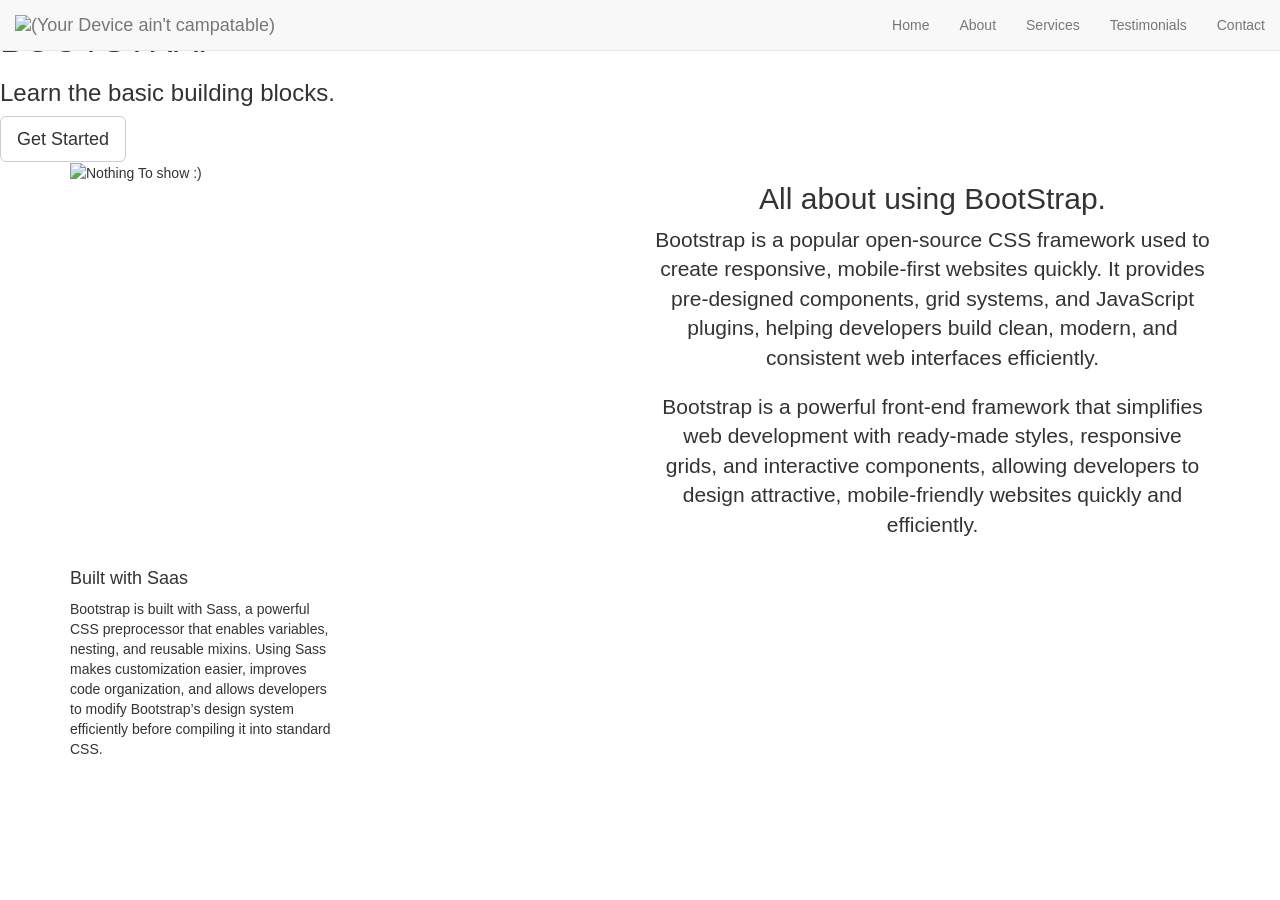
==== index.html @ 2797a009 "update" ====
<!DOCTYPE html>
<html lang="en">

<head>
    <meta charset="UTF-8">
    <meta name="viewport" content="width=device-width, initial-scale=1.0">
    <title>BOOTSTRAP PAGE (BEAUTIFULL)</title>

    <link rel="stylesheet" href="https://maxcdn.bootstrapcdn.com/bootstrap/3.3.7/css/bootstrap.min.css">
    <link rel="stylesheet" href="https://cdnjs.cloudflare.com/ajax/libs/font-awesome/4.7.0/css/font-awesome.min.css">
    <script src="https://ajax.googleapis.com/ajax/libs/jquery/3.2.1/jquery.min.js"></script>
    <script src="https://maxcdn.bootstrapcdn.com/bootstrap/3.3.7/js/bootstrap.min.js"></script>
    <link href="style.css" rel="stylesheet" />
    <link rel="stylesheet" href="https://m.w3newbie.com/you-tube.css">
</head>

<body>

    <nav class="navbar navbar-default navbar-fixed-top" role="navigation">
        <div class="container-fluid">
            <div class="navbar-header">
                <button type="button" class="navbar-toggle" data-toggle="
                collapse" data-target="#navbar-collapse-main">
                    <span class="sr-only">Toggle navigation</span>
                    <span class="icon-bar"></span>
                    <span class="icon-bar"></span>
                    <span class="icon-bar"></span>

                </button>
                <a class="navbar-brand" href="#"><img
                        src="https://yt3.googleusercontent.com/CVcSx2MvjLtE7ZTdD8c3dB3uGL8m5Ck73KGNGFg0nvud_KDMOM5wSuctEtPozL8dk9QcnVFu=s160-c-k-c0x00ffffff-no-rj"
                        alt="(Your Device ain't campatable)"></a>
            </div>
            <div class="collapse navbar-collapse" id="navbar-collapse-main">
                <ul class="nav navbar-nav navbar-right">
                    <li><a class="active" href="#">Home</a></li>
                    <li><a href="#">About</a></li>
                    <li><a href="#">Services</a></li>
                    <li><a href="#">Testimonials</a></li>
                    <li><a href="#">Contact</a></li>
                </ul>
            </div>
        </div>
    </nav>

    <div id="home">
        <div class="landing-text">
            <h1>BOOTSTRAP</h1>
            <h3>Learn the basic building blocks.</h3>
            <a href="#" class="btn btn-default btn-lg">Get Started</a>
        </div>
    </div>

    <div class="padding">
        <div class="container">
            <div class="row">
                <div class="col-sm-6">
                    <img src="https://clipart-library.com/image_gallery/n2110572.gif" alt="Nothing To show :)">
                </div>
                <div class="col-sm-6 text-center">
                    <h2>All about using BootStrap.</h2>
                    <p class="lead">Bootstrap is a popular open-source CSS framework used to create responsive,
                        mobile-first websites quickly. It provides pre-designed components, grid systems, and JavaScript
                        plugins, helping developers build clean, modern, and consistent web interfaces efficiently.</p>
                    <p class="lead">Bootstrap is a powerful front-end framework that simplifies web development with
                        ready-made styles, responsive grids, and interactive components, allowing developers to design
                        attractive, mobile-friendly websites quickly and efficiently.</p>
                </div>
            </div>
        </div>
    </div>

    <div class="padding">
        <div class="container">
            <div class="row">
                <div class="col-lg-3 col-md-3 col-sm-6 col-xs-12">
                    <h4>Built with Saas</h4>
                    Bootstrap is built with Sass, a powerful CSS preprocessor that enables variables, nesting, and
                    reusable mixins. Using Sass makes customization easier, improves code organization, and allows
                    developers to modify Bootstrap’s design system efficiently before compiling it into standard CSS.
                </div>
            
            
                <div class="col-lg-3 col-md-3 col-sm-6 col-xs-12">
                    <img src="https://encrypted-tbn0.gstatic.com/images?q=tbn:ANd9GcTq4lqnMcGLTjHod7oxxwB6jnbblX3KLM8lZw&s" alt="">
                </div>
            
            
                <div class="col-lg-3 col-md-3 col-sm-6 col-xs-12">

                </div>
            
            
                <div class="col-lg-3 col-md-3 col-sm-6 col-xs-12">

                </div>
            </div>
        </div>
    </div>

</body>

</html>
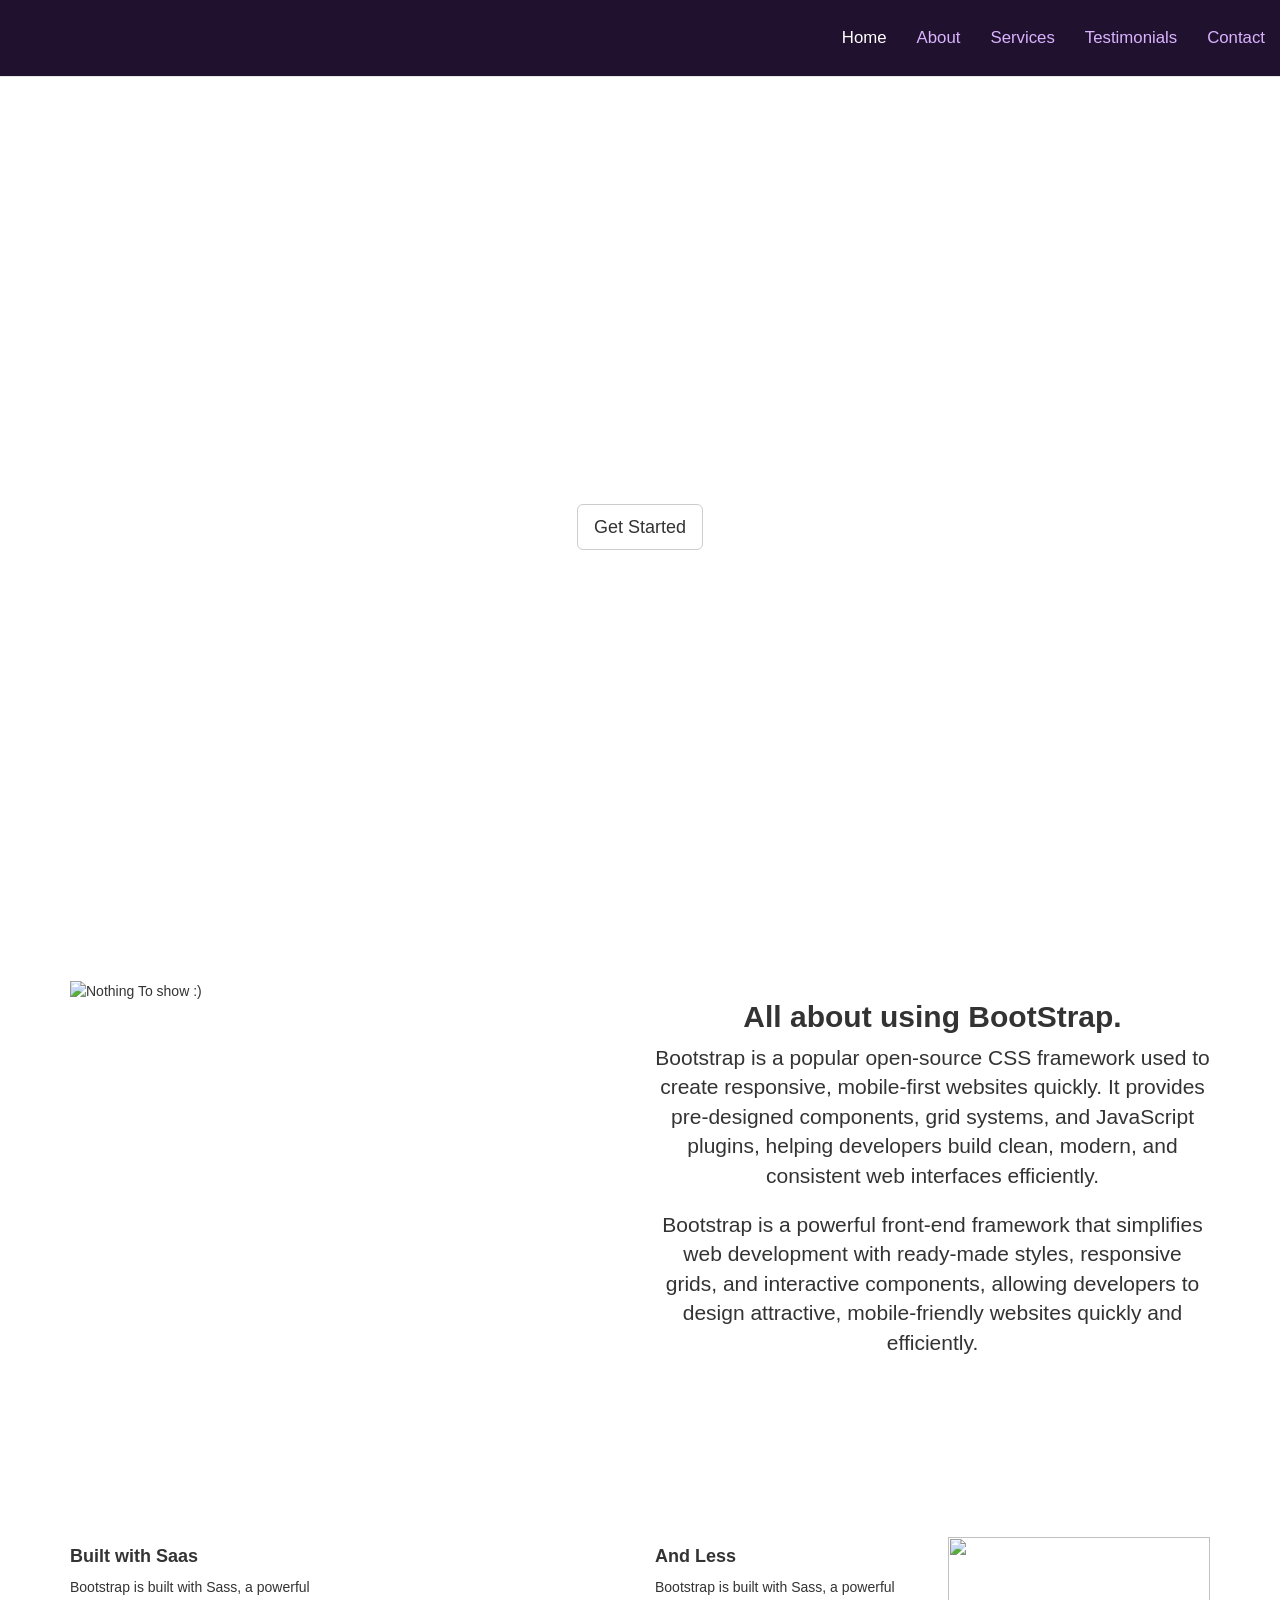
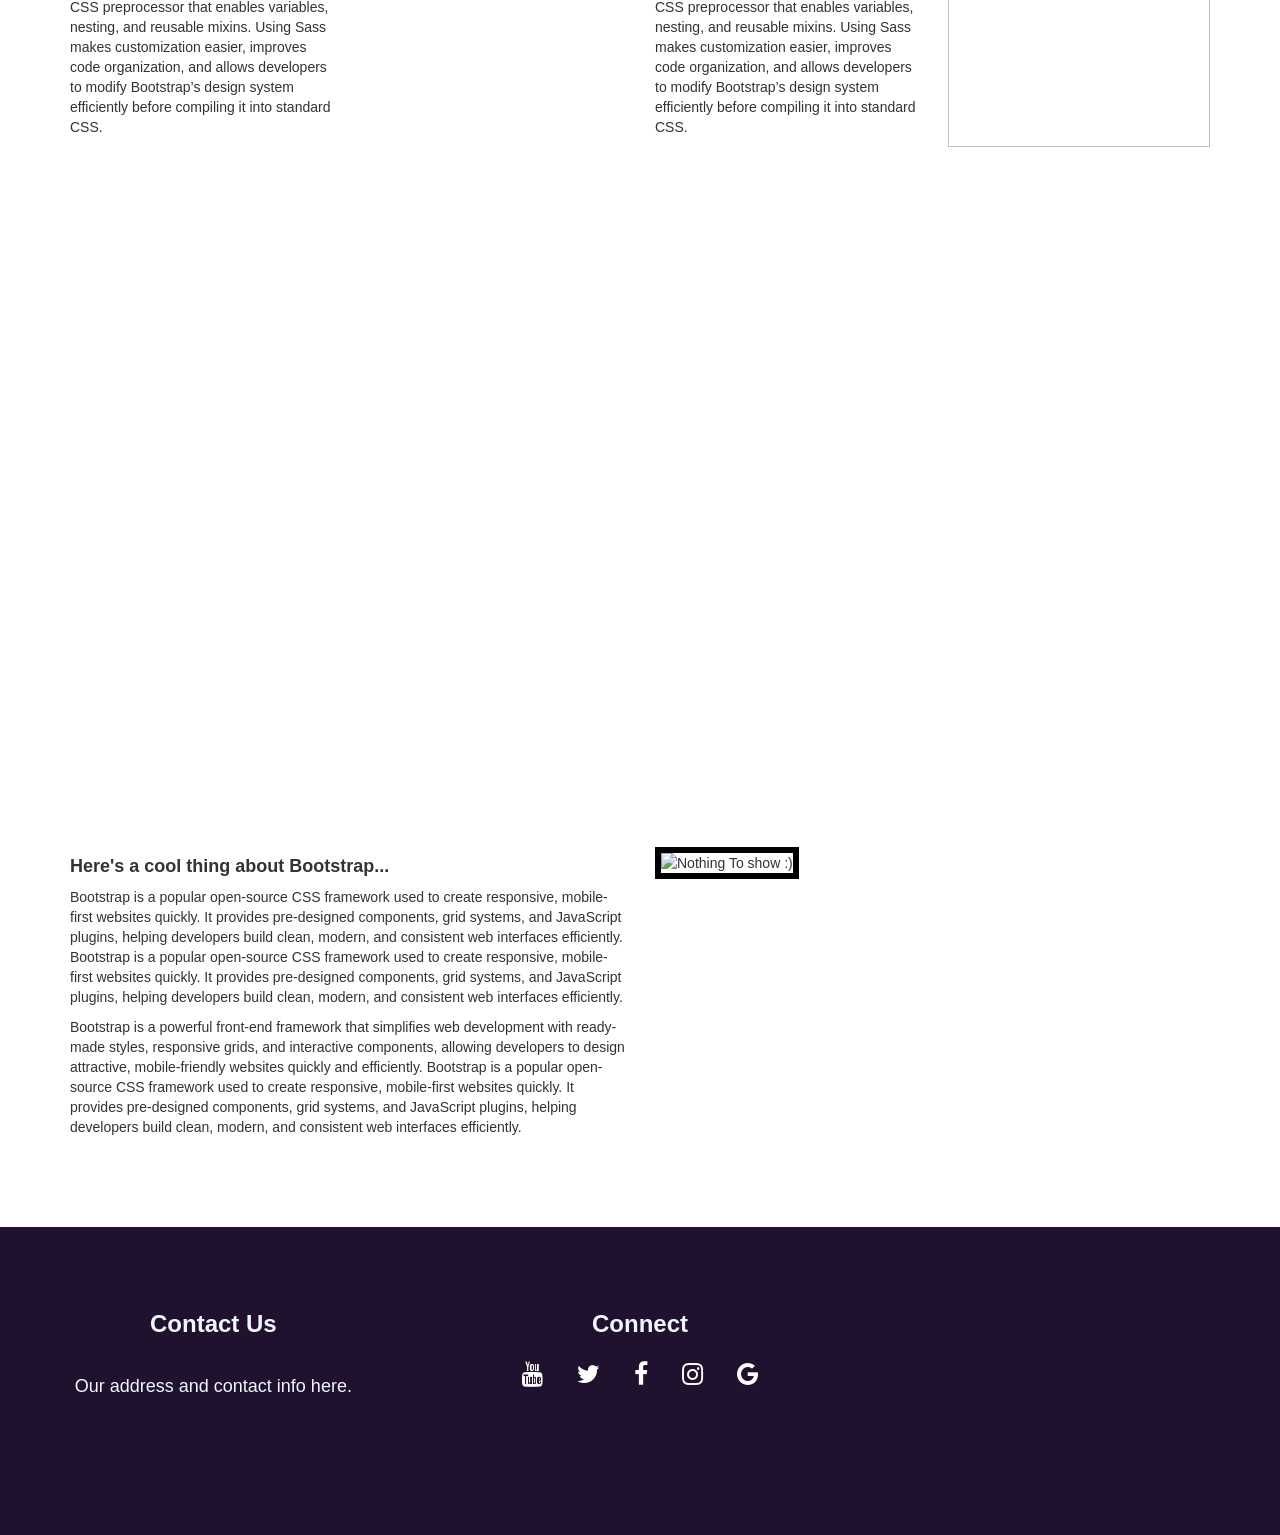
==== commit f90dfca4: "update" ====
--- a/index.html
+++ b/index.html
@@ -4,7 +4,7 @@
 <head>
     <meta charset="UTF-8">
     <meta name="viewport" content="width=device-width, initial-scale=1.0">
-    <title>BOOTSTRAP PAGE (BEAUTIFULL)</title>
+    <title>BOOTSTRAP!</title>
 
     <link rel="stylesheet" href="https://maxcdn.bootstrapcdn.com/bootstrap/3.3.7/css/bootstrap.min.css">
     <link rel="stylesheet" href="https://cdnjs.cloudflare.com/ajax/libs/font-awesome/4.7.0/css/font-awesome.min.css">
@@ -12,6 +12,9 @@
     <script src="https://maxcdn.bootstrapcdn.com/bootstrap/3.3.7/js/bootstrap.min.js"></script>
     <link href="style.css" rel="stylesheet" />
     <link rel="stylesheet" href="https://m.w3newbie.com/you-tube.css">
+
+
+    
 </head>
 
 <body>
@@ -28,8 +31,8 @@
 
                 </button>
                 <a class="navbar-brand" href="#"><img
-                        src="https://yt3.googleusercontent.com/CVcSx2MvjLtE7ZTdD8c3dB3uGL8m5Ck73KGNGFg0nvud_KDMOM5wSuctEtPozL8dk9QcnVFu=s160-c-k-c0x00ffffff-no-rj"
-                        alt="(Your Device ain't campatable)"></a>
+                        src=""
+                        alt=""></a>
             </div>
             <div class="collapse navbar-collapse" id="navbar-collapse-main">
                 <ul class="nav navbar-nav navbar-right">
@@ -45,8 +48,8 @@
 
     <div id="home">
         <div class="landing-text">
-            <h1>BOOTSTRAP</h1>
-            <h3>Learn the basic building blocks.</h3>
+            <h1 class="hh"><strong>BOOTSTRAP</strong></h1>
+            <h3 class="hh"><strong>Learn the basic building blocks.</strong></h3>
             <a href="#" class="btn btn-default btn-lg">Get Started</a>
         </div>
     </div>
@@ -58,7 +61,7 @@
                     <img src="https://clipart-library.com/image_gallery/n2110572.gif" alt="Nothing To show :)">
                 </div>
                 <div class="col-sm-6 text-center">
-                    <h2>All about using BootStrap.</h2>
+                    <h2><strong>All about using BootStrap.</strong></h2>
                     <p class="lead">Bootstrap is a popular open-source CSS framework used to create responsive,
                         mobile-first websites quickly. It provides pre-designed components, grid systems, and JavaScript
                         plugins, helping developers build clean, modern, and consistent web interfaces efficiently.</p>
@@ -74,30 +77,114 @@
         <div class="container">
             <div class="row">
                 <div class="col-lg-3 col-md-3 col-sm-6 col-xs-12">
-                    <h4>Built with Saas</h4>
-                    Bootstrap is built with Sass, a powerful CSS preprocessor that enables variables, nesting, and
-                    reusable mixins. Using Sass makes customization easier, improves code organization, and allows
-                    developers to modify Bootstrap’s design system efficiently before compiling it into standard CSS.
+                    <h4><strong>Built with Saas</strong></h4>
+                    <p>Bootstrap is built with Sass, a powerful CSS preprocessor that enables variables, nesting, and
+                        reusable mixins. Using Sass makes customization easier, improves code organization, and allows
+                        developers to modify Bootstrap’s design system efficiently before compiling it into standard
+                        CSS.</p>
                 </div>
-            
-            
+
+
                 <div class="col-lg-3 col-md-3 col-sm-6 col-xs-12">
-                    <img src="https://encrypted-tbn0.gstatic.com/images?q=tbn:ANd9GcTq4lqnMcGLTjHod7oxxwB6jnbblX3KLM8lZw&s" alt="">
+                    <img src="https://encrypted-tbn0.gstatic.com/images?q=tbn:ANd9GcTq4lqnMcGLTjHod7oxxwB6jnbblX3KLM8lZw&s"
+                        alt="">
                 </div>
-            
-            
+
+
                 <div class="col-lg-3 col-md-3 col-sm-6 col-xs-12">
+                    <h4><strong>And Less</strong></h4>
+                    <p>Bootstrap is built with Sass, a powerful CSS preprocessor that enables variables, nesting, and
+                        reusable mixins. Using Sass makes customization easier, improves code organization, and allows
+                        developers to modify Bootstrap’s design system efficiently before compiling it into standard
+                        CSS.</p>
 
                 </div>
-            
-            
+
+
                 <div class="col-lg-3 col-md-3 col-sm-6 col-xs-12">
-
+                    <img class="l"
+                        src="https://uxwing.com/wp-content/themes/uxwing/download/web-app-development/less-code-file-black-icon.png"
+                        alt="">
                 </div>
             </div>
         </div>
     </div>
 
+    <div id="fixed">
+    </div>
+
+    <div class="padding">
+        <div class="container">
+            <div class="row">
+                <div class="col-sm-6">
+                    <h4><strong>Here's a cool thing about Bootstrap...</strong></h4>
+                    <p>Bootstrap is a popular open-source CSS framework used to create responsive,
+                        mobile-first websites quickly. It provides pre-designed components, grid systems, and JavaScript
+                        plugins, helping developers build clean, modern, and consistent web interfaces efficiently.
+                        Bootstrap is a popular open-source CSS framework used to create responsive,
+                        mobile-first websites quickly. It provides pre-designed components, grid systems, and JavaScript
+                        plugins, helping developers build clean, modern, and consistent web interfaces efficiently.</p>
+                    <p>Bootstrap is a powerful front-end framework that simplifies web development with
+                        ready-made styles, responsive grids, and interactive components, allowing developers to design
+                        attractive, mobile-friendly websites quickly and efficiently. Bootstrap is a popular open-source
+                        CSS framework used to create responsive,
+                        mobile-first websites quickly. It provides pre-designed components, grid systems, and JavaScript
+                        plugins, helping developers build clean, modern, and consistent web interfaces efficiently.</p>
+                </div>
+                <div class="col-sm-6">
+                    <img class="m" src="https://getbootstrap.com/docs/5.3/assets/brand/bootstrap-social.png"
+                        alt="Nothing To show :)">
+                </div>
+
+            </div>
+        </div>
+    </div>
+
+    <footer class="container-fluid text-center">
+        <div class="row">
+            <div class="col-sm-4">
+                <h3><strong>Contact Us</strong></h3>
+                <br>
+                <h4>Our address and contact info here.</h4>
+            </div>
+
+            <div class="col-sm-4">
+                <h3><strong>Connect</strong></h3>
+                <a href="https://www.youtube.com/@Nabhya_Creates" class="fa fa-youtube"></a>
+                <a href="https://www.youtube.com/@Nabhya_Creates" class="fa fa-twitter"></a>
+                <a href="https://www.youtube.com/@Nabhya_Creates" class="fa fa-facebook"></a>
+                <a href="https://www.youtube.com/@Nabhya_Creates" class="fa fa-instagram"></a>
+                <a href="https://www.youtube.com/@Nabhya_Creates" class="fa fa-google"></a>
+
+            </div>
+
+            <div class="col-sm-4">
+                <img src="https://lens.usercontent.google.com/banana?agsi=CmdnbG9iYWw6OjAwMDA1NWNmZWM3MDAyNmQ6MDAwMDAwZWI6MTpkZGQ0NjZmMTdlZDM1NTcxOjAwMDA1NWNmZWM3MDAyNmQ6MDAwMDAxOTI4MGIwMzM2ODowMDA2NGJmMTljMTM1NTJmEAI=" alt="" class="icon">
+
+            </div>
+        </div>
+
+    </footer>
+
 </body>
 
-</html>+</html>
+
+
+
+
+
+
+
+
+
+
+
+
+
+
+
+
+
+
+
--- a/style.css
+++ b/style.css
@@ -0,0 +1,126 @@
+html,
+body {
+    height: 100%;
+    width: 100%;
+}
+
+/* Navigation bar  */
+
+.navbar {
+    background-color: #20112e;
+    padding: 1% 0;
+    font-size: 1.2em;
+}
+
+.navbar-brand {
+    height: 50px;
+    padding: 0 15px 5px;
+
+}
+
+.navbar-default .navbar-nav li a {
+    color: #dab3ff;
+}
+
+.navbar-default .navbar-nav li a:hover,
+.navbar-default .navbar-nav li a.active {
+    color: #ffffff;
+}
+
+#home {
+    background: url("https://4kwallpapers.com/images/wallpapers/desert-night-sky-2560x1080-15488.jpg") no-repeat center center fixed;
+    display: table;
+    height: 100%;
+    position: relative;
+    width: 100%;
+    background-size: cover;
+
+
+}
+
+.landing-text {
+    display: table-cell;
+    text-align: center;
+    vertical-align: middle;
+
+}
+
+.landing-text h1 {
+    font-size: 500%;
+    font-weight: 700;
+}
+
+.l {
+    width: 100%;
+    height: 210px;
+}
+
+.m {
+    width: 100%;
+    height: 290px;
+    border: 6px solid black;
+}
+
+.padding {
+    padding: 80px 0;
+}
+
+.padding img {
+    width: 100%;
+}
+
+#fixed {
+    background: url("https://wallpapers.com/images/hd/planet-mars-digital-art-ujmzzrtmdb71s9cx.jpg") no-repeat center center fixed;
+    display: table;
+    height: 60%;
+    position: relative;
+    width: 100%;
+    background-size: cover;
+}
+
+footer {
+    width: 100%;
+    background-color: #20112e;
+    padding: 5% 5% 10% 5%;
+    color: aliceblue;
+}
+
+.fa {
+    padding: 15px;
+    font-size: 25px;
+    color: white;
+}
+
+.fa:hover {
+    color: lightgoldenrodyellow;
+    text-decoration: none;
+}
+
+.icon {
+    max-width: 200px;
+
+}
+
+.hh {
+    color: white;
+}
+
+
+
+@media (max-width: 768px) {
+    .landing-text h1 {
+        font-size: 300%;
+    }
+
+    .fa {
+        font-size: 20px;
+        padding: 10px;
+    }
+
+    .icon {
+        padding-top: 5%;
+        max-width: 100px;
+    }
+}
+
+
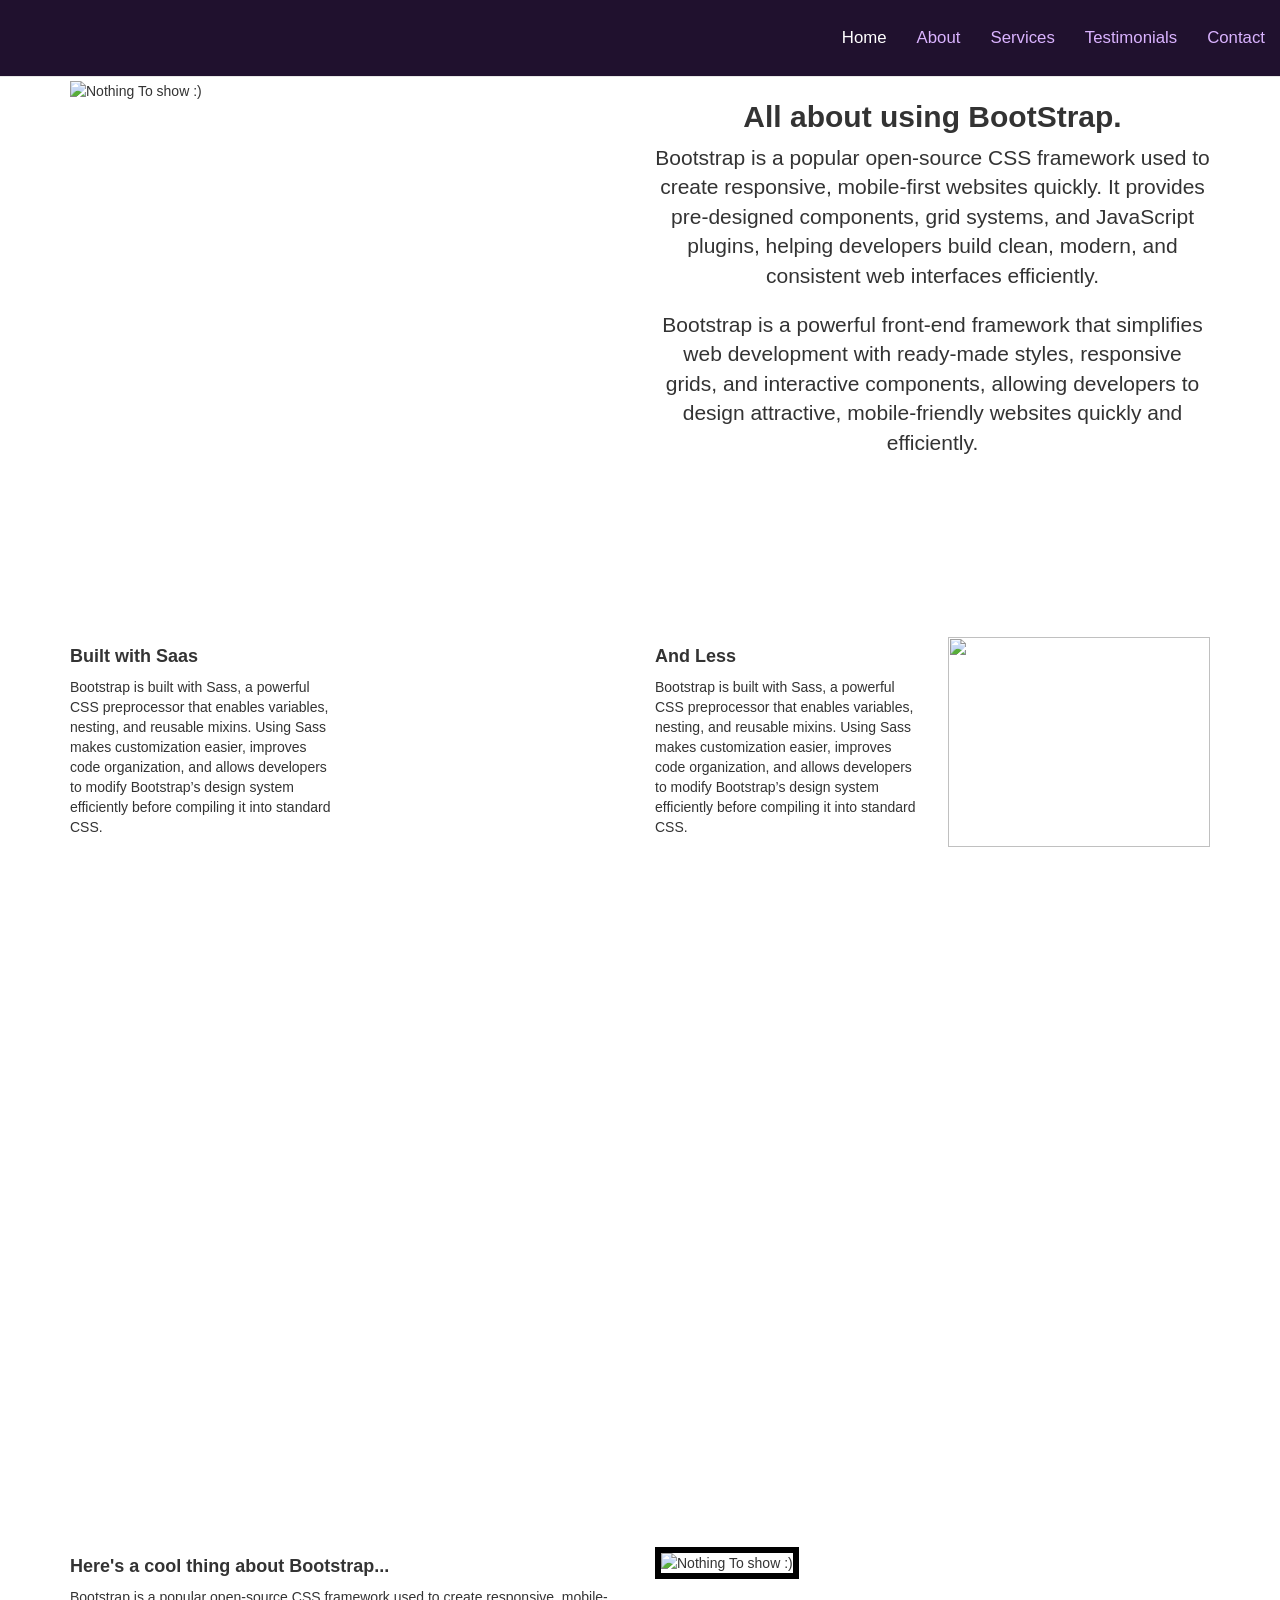
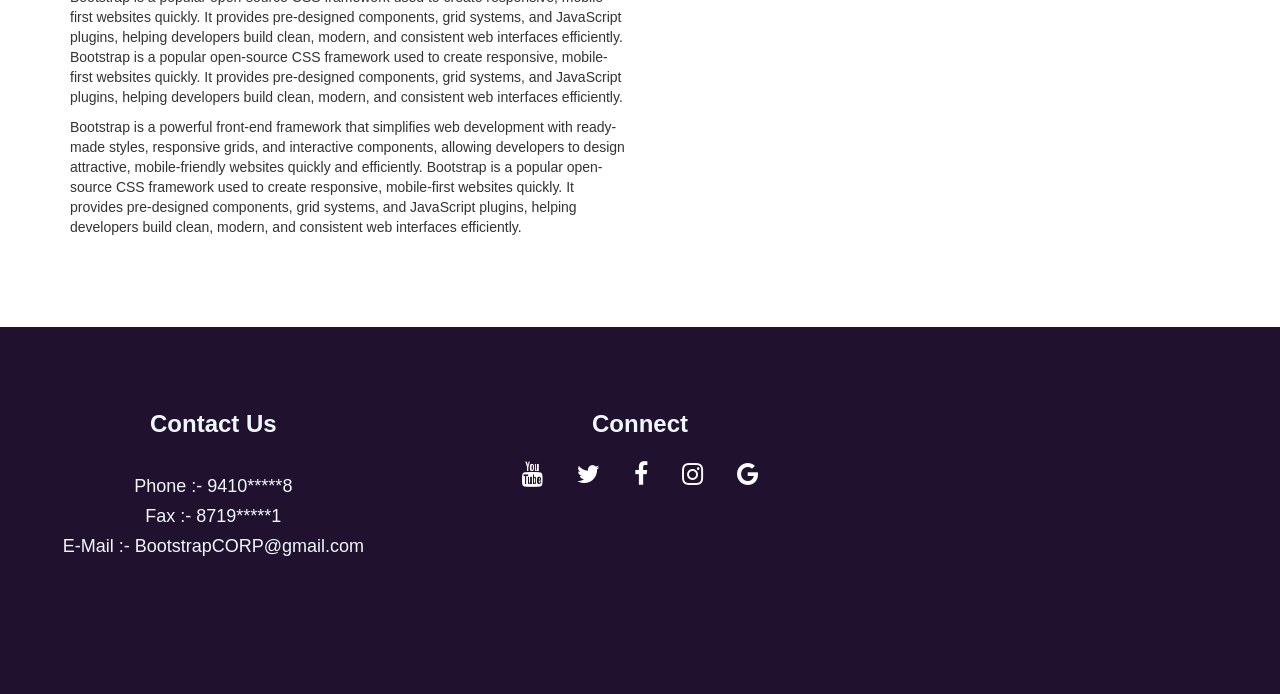
==== commit 50e7f184: "update" ====
--- a/index.html
+++ b/index.html
@@ -46,14 +46,7 @@
         </div>
     </nav>
 
-    <div id="home">
-        <div class="landing-text">
-            <h1 class="hh"><strong>BOOTSTRAP</strong></h1>
-            <h3 class="hh"><strong>Learn the basic building blocks.</strong></h3>
-            <a href="#" class="btn btn-default btn-lg">Get Started</a>
-        </div>
-    </div>
-
+    
     <div class="padding">
         <div class="container">
             <div class="row">
@@ -145,7 +138,11 @@
             <div class="col-sm-4">
                 <h3><strong>Contact Us</strong></h3>
                 <br>
-                <h4>Our address and contact info here.</h4>
+                <h4>Phone :- 9410*****8</h4>
+                <h4>Fax :- 8719*****1</h4>
+                <h4>E-Mail :- BootstrapCORP@gmail.com</h4>
+                
+
             </div>
 
             <div class="col-sm-4">
--- a/style.css
+++ b/style.css
@@ -124,3 +124,13 @@
 }
 
 
+
+
+
+
+
+
+
+
+
+
